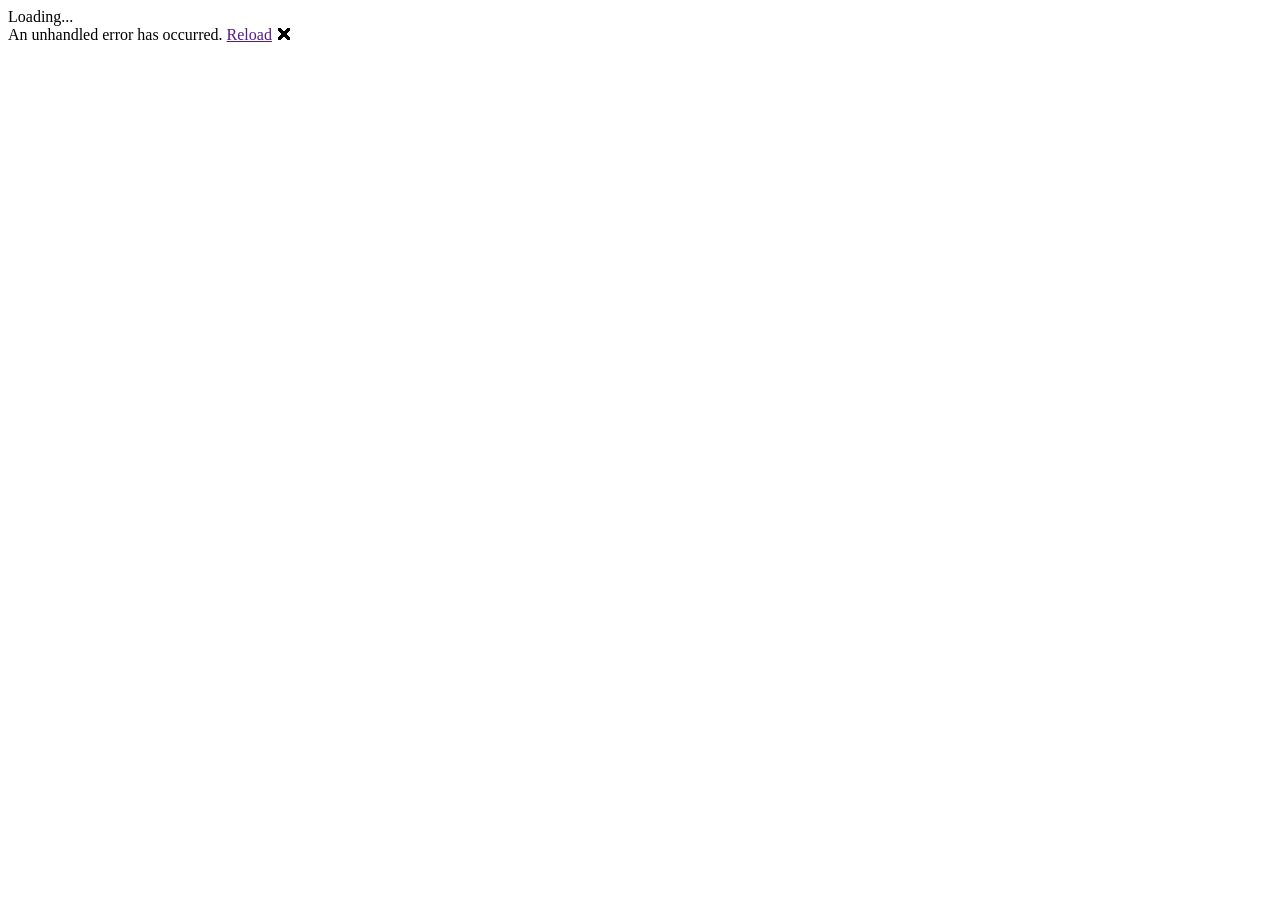
==== bin/Debug/net8.0-windows10.0.19041.0/win10-x64/AppX/wwwroot/index.html @ 4308418d "5 Features done" ====
<!DOCTYPE html>
<html lang="en">
<head>
    <meta charset="utf-8" />
    <meta name="viewport" content="width=device-width, initial-scale=1.0, maximum-scale=1.0, user-scalable=no, viewport-fit=cover" />
    <title>ExpenwiseTracker</title>
    <base href="/" />
    <link rel="stylesheet" href="css/bootstrap/bootstrap.min.css" />
    <link rel="stylesheet" href="css/app.css" />
    <link rel="stylesheet" href="ExpenwiseTracker.styles.css" />
    <link rel="icon" type="image/png" href="favicon.png" />
</head>

<body>

    <div class="status-bar-safe-area"></div>

    <div id="app">Loading...</div>

    <div id="blazor-error-ui">
        An unhandled error has occurred.
        <a href="" class="reload">Reload</a>
        <a class="dismiss">🗙</a>
    </div>

    <script src="_framework/blazor.webview.js" autostart="false"></script>

</body>

</html>
---- bin/Debug/net8.0-windows10.0.19041.0/win10-x64/AppX/wwwroot/css/app.css ----
﻿html, body {
    font-family: 'Helvetica Neue', Helvetica, Arial, sans-serif;
}

a, .btn-link {
    color: #006bb7;
}

.btn-primary {
    color: #fff;
    background-color: #1b6ec2;
    border-color: #1861ac;
}

.btn:focus, .btn:active:focus, .btn-link.nav-link:focus, .form-control:focus, .form-check-input:focus {
    box-shadow: 0 0 0 0.1rem white, 0 0 0 0.25rem #258cfb;
}

.content {
    padding-top: 1.1rem;
}

h1:focus {
    outline: none;
}

.valid.modified:not([type=checkbox]) {
    outline: 1px solid #26b050;
}

.invalid {
    outline: 1px solid #e50000;
}

.validation-message {
    color: #e50000;
}

#blazor-error-ui {
    background: lightyellow;
    bottom: 0;
    box-shadow: 0 -1px 2px rgba(0, 0, 0, 0.2);
    display: none;
    left: 0;
    padding: 0.6rem 1.25rem 0.7rem 1.25rem;
    position: fixed;
    width: 100%;
    z-index: 1000;
}

    #blazor-error-ui .dismiss {
        cursor: pointer;
        position: absolute;
        right: 0.75rem;
        top: 0.5rem;
    }

.blazor-error-boundary {
    background: url([data-uri]) no-repeat 1rem/1.8rem, #b32121;
    padding: 1rem 1rem 1rem 3.7rem;
    color: white;
}

    .blazor-error-boundary::after {
        content: "An error has occurred."
    }

.status-bar-safe-area {
    display: none;
}

@supports (-webkit-touch-callout: none) {
    .status-bar-safe-area {
        display: flex;
        position: sticky;
        top: 0;
        height: env(safe-area-inset-top);
        background-color: #f7f7f7;
        width: 100%;
        z-index: 1;
    }

    .flex-column, .navbar-brand {
        padding-left: env(safe-area-inset-left);
    }
}
---- bin/Debug/net8.0-windows10.0.19041.0/win10-x64/AppX/wwwroot/ExpenwiseTracker.styles.css ----
/* /Components/Layout/MainLayout.razor.rz.scp.css */
.page[b-y5kocglxly] {
    position: relative;
    display: flex;
    flex-direction: column;
}

main[b-y5kocglxly] {
    flex: 1;
}

.sidebar[b-y5kocglxly] {
    background-color: #4E55C2;
    box-shadow: 0 1rem 1.5rem rgba(0, 0, 0, 0.2);
}

.top-row[b-y5kocglxly] {
    background-color: #f7f7f7;
    border-bottom: 1px solid #d6d5d5;
    height: 3.5rem;
    display: flex;
    justify-content: space-between;
    align-items: center;
    box-shadow: 0 0.1rem 1rem rgba(0, 0, 0, 0.3);
}

    .top-row[b-y5kocglxly]  a, .top-row[b-y5kocglxly]  .btn-link {
        white-space: nowrap;
        text-decoration: none;
        color: #4E55C2;
        font-size: 24px;
    }

        .top-row[b-y5kocglxly]  a:hover, .top-row[b-y5kocglxly]  .btn-link:hover {
            cursor: pointer;
        }

        .top-row[b-y5kocglxly]  a:first-child {
            overflow: hidden;
            text-overflow: ellipsis;
        }

@media (max-width: 640.98px) {
    .top-row[b-y5kocglxly] {
        justify-content: space-between;
    }

        .top-row[b-y5kocglxly]  a, .top-row[b-y5kocglxly]  .btn-link {
            margin-left: 0;
        }
}

@media (min-width: 641px) {
    .page[b-y5kocglxly] {
        flex-direction: row;
    }

    .sidebar[b-y5kocglxly] {
        width: 320px;
        height: 100vh;
        position: sticky;
        top: 0;
    }

    .top-row[b-y5kocglxly] {
        position: sticky;
        top: 0;
        z-index: 1;
    }

        .top-row.auth[b-y5kocglxly]  a:first-child {
            flex: 1;
            text-align: right;
            width: 0;
        }

    .top-row[b-y5kocglxly], article[b-y5kocglxly] {
        padding-left: 1.3rem !important;
        padding-right: 1.3rem !important;
    }
}
/* /Components/Layout/NavMenu.razor.rz.scp.css */
.navbar-toggler[b-56xcxme6n4] {
    appearance: none;
    cursor: pointer;
    width: 3.5rem;
    height: 2.5rem;
    color: white;
    position: absolute;
    top: 0.5rem;
    right: 1rem;
    border: 1px solid rgba(255, 255, 255, 0.1);
    background: url("data:image/svg+xml,%3csvg xmlns='http://www.w3.org/2000/svg' viewBox='0 0 30 30'%3e%3cpath stroke='rgba%28255, 255, 255, 0.55%29' stroke-linecap='round' stroke-miterlimit='10' stroke-width='2' d='M4 7h22M4 15h22M4 23h22'/%3e%3c/svg%3e") no-repeat center/1.75rem rgba(255, 255, 255, 0.1);
}

    .navbar-toggler:checked[b-56xcxme6n4] {
        background-color: rgba(255, 255, 255, 0.5);
    }

.container-fluid[b-56xcxme6n4] {
    display: flex;
    gap: 5px;
    align-items: center;
    justify-items: center;
}

.logo-fluid[b-56xcxme6n4] {
    text-decoration: none;
}

.top-row[b-56xcxme6n4] {
    height: 3.5rem;
    background-color: rgba(0,0,0,0.4);
    box-shadow: 0 0.1rem 1rem rgba(0, 0, 0, 0.3);
}

.navbar-brand[b-56xcxme6n4] {
    font-size: 1.5rem;
    font-weight: bold;
}

.bi[b-56xcxme6n4] {
    display: inline-block;
    position: relative;
    width: 1.25rem;
    height: 1.25rem;
    margin-right: 0.75rem;
    vertical-align: middle; /* Fix alignment */
    background-size: contain; /* Ensures image fits the box */
    background-repeat: no-repeat; /* Prevent repeating */
}

.bi-wallet[b-56xcxme6n4] {
    background-image: url("data:image/svg+xml,%3Csvg xmlns='http://www.w3.org/2000/svg' width='30' height='30' fill='white' class='bi bi-wallet' viewBox='0 0 16 16'%3E%3Cpath fill-rule='evenodd' d='M0 3a2 2 0 0 1 2-2h13.5a.5.5 0 0 1 0 1H15v2a1 1 0 0 1 1 1v8.5a1.5 1.5 0 0 1-1.5 1.5h-12A2.5 2.5 0 0 1 0 12.5zm1 1.732V12.5A1.5 1.5 0 0 0 2.5 14h12a.5.5 0 0 0 .5-.5V5H2a2 2 0 0 1-1-.268M1 3a1 1 0 0 0 1 1h12V2H2a1 1 0 0 0-1 1'/%3E%3C/svg%3E");
}

.bi-kanban-fill[b-56xcxme6n4] {
    background-image: url("data:image/svg+xml,%3Csvg xmlns='http://www.w3.org/2000/svg' width='25' height='25' fill='white' class='bi bi-kanban-fill' viewBox='0 0 16 16'%3E%3Cpath fill-rule='evenodd' d='M2.5 0a2 2 0 0 0-2 2v12a2 2 0 0 0 2 2h11a2 2 0 0 0 2-2V2a2 2 0 0 0-2-2zm5 2h1a1 1 0 0 1 1 1v3a1 1 0 0 1-1 1h-1a1 1 0 0 1-1-1V3a1 1 0 0 1 1-1m-5 1a1 1 0 0 1 1-1h1a1 1 0 0 1 1 1v7a1 1 0 0 1-1 1h-1a1 1 0 0 1-1-1zm9-1h1a1 1 0 0 1 1 1v10a1 1 0 0 1-1 1h-1a1 1 0 0 1-1-1V3a1 1 0 0 1 1-1'/%3E%3C/svg%3E");
}

.bi-coin[b-56xcxme6n4] {
    background-image: url("data:image/svg+xml,%3Csvg xmlns='http://www.w3.org/2000/svg' width='25' height='25' fill='white' class='bi bi-coin' viewBox='0 0 16 16'%3E%3Cpath fill-rule='evenodd' d='M5.5 9.511c.076.954.83 1.697 2.182 1.785V12h.6v-.709c1.4-.098 2.218-.846 2.218-1.932 0-.987-.626-1.496-1.745-1.76l-.473-.112V5.57c.6.068.982.396 1.074.85h1.052c-.076-.919-.864-1.638-2.126-1.716V4h-.6v.719c-1.195.117-2.01.836-2.01 1.853 0 .9.606 1.472 1.613 1.707l.397.098v2.034c-.615-.093-1.022-.43-1.114-.9zm2.177-2.166c-.59-.137-.91-.416-.91-.836 0-.47.345-.822.915-.925v1.76h-.005zm.692 1.193c.717.166 1.048.435 1.048.91 0 .542-.412.914-1.135.982V8.518z M8 15A7 7 0 1 1 8 1a7 7 0 0 1 0 14m0 1A8 8 0 1 0 8 0a8 8 0 0 0 0 16 M8 13.5a5.5 5.5 0 1 1 0-11 5.5 5.5 0 0 1 0 11m0 .5A6 6 0 1 0 8 2a6 6 0 0 0 0 12'/%3E%3C/svg%3E");
}

.bi-cash-stack[b-56xcxme6n4] {
    background-image: url("data:image/svg+xml,%3Csvg xmlns='http://www.w3.org/2000/svg' width='25' height='25' fill='white' class='bi bi-cash-stack' viewBox='0 0 16 16'%3E%3Cpath fill-rule='evenodd' d='M0 5a1 1 0 0 1 1-1h14a1 1 0 0 1 1 1v8a1 1 0 0 1-1 1H1a1 1 0 0 1-1-1zm3 0a2 2 0 0 1-2 2v4a2 2 0 0 1 2 2h10a2 2 0 0 1 2-2V7a2 2 0 0 1-2-2z M1 3a1 1 0 0 1 1-1h12a1 1 0 0 1 1 1zm7 8a2 2 0 1 0 0-4 2 2 0 0 0 0 4'/%3E%3C/svg%3E");
}

.bi-credit-card-2-front-fill[b-56xcxme6n4] {
    background-image: url("data:image/svg+xml,%3Csvg xmlns='http://www.w3.org/2000/svg' width='25' height='25' fill='white' class='bi bi-credit-card-2-front-fill' viewBox='0 0 16 16'%3E%3Cpath fill-rule='evenodd' d='M0 4a2 2 0 0 1 2-2h12a2 2 0 0 1 2 2v8a2 2 0 0 1-2 2H2a2 2 0 0 1-2-2zm2.5 1a.5.5 0 0 0-.5.5v1a.5.5 0 0 0 .5.5h2a.5.5 0 0 0 .5-.5v-1a.5.5 0 0 0-.5-.5zm0 3a.5.5 0 0 0 0 1h5a.5.5 0 0 0 0-1zm0 2a.5.5 0 0 0 0 1h1a.5.5 0 0 0 0-1zm3 0a.5.5 0 0 0 0 1h1a.5.5 0 0 0 0-1zm3 0a.5.5 0 0 0 0 1h1a.5.5 0 0 0 0-1zm3 0a.5.5 0 0 0 0 1h1a.5.5 0 0 0 0-1z'/%3E%3C/svg%3E");
}



.nav-item[b-56xcxme6n4] {
    font-size: 1rem;
    padding-bottom: 0.5rem;
}

    .nav-item:first-of-type[b-56xcxme6n4] {
        padding-top: 1rem;
    }

    .nav-item:last-of-type[b-56xcxme6n4] {
        padding-bottom: 1rem;
    }

    .nav-item[b-56xcxme6n4]  a {
        color: #d7d7d7;
        border-radius: 4px;
        height: 3rem;
        display: flex;
        align-items: center;
        line-height: 3rem;
    }

        .nav-item[b-56xcxme6n4]  a.active {
            background-color: rgba(255,255,255,0.37);
            color: white;
        }

        .nav-item[b-56xcxme6n4]  a:hover {
            background-color: rgba(255,255,255,0.1);
            color: white;
        }

.nav-scrollable[b-56xcxme6n4] {
    display: none;
}

.navbar-toggler:checked ~ .nav-scrollable[b-56xcxme6n4] {
    display: block;
}

@media (min-width: 641px) {
    .navbar-toggler[b-56xcxme6n4] {
        display: none;
    }

    .nav-scrollable[b-56xcxme6n4] {
        /* Never collapse the sidebar for wide screens */
        display: block;
        /* Allow sidebar to scroll for tall menus */
        height: calc(100vh - 3.5rem);
        overflow-y: auto;
    }
}
/* /Components/Pages/AddTransaction.razor.rz.scp.css */

body[b-oniilsihrt] {
    padding: 20px;
}

.add-transactions-container[b-oniilsihrt] {
    max-width: 800px;
    margin: 40px auto;
}

.add-transactions-title[b-oniilsihrt] {
    color: #2c2e35;
    margin-bottom: 30px;
    font-size: 28px;
    font-weight: 700;
    text-align: center;
}

.add-transactions-form-card[b-oniilsihrt] {
    background: white;
    padding: 40px;
    border-radius: 16px;
    box-shadow: 0 2px 10px rgba(0, 0, 0, 0.05);
}

.add-transactions-form-row[b-oniilsihrt] {
    display: grid;
    grid-template-columns: 1fr 1fr;
    gap: 24px;
    margin-bottom: 24px;
}

.add-transactions-form-group[b-oniilsihrt] {
    margin-bottom: 24px;
}

label[b-oniilsihrt] {
    display: block;
    margin-bottom: 8px;
    color: #333;
    font-weight: 500;
}

input[b-oniilsihrt], select[b-oniilsihrt], textarea[b-oniilsihrt] {
    width: 100%;
    padding: 12px;
    border: 1px solid #ddd;
    border-radius: 8px;
    font-size: 16px;
    color: #333;
}

select[b-oniilsihrt] {
    appearance: none;
    background-image: url("data:image/svg+xml;charset=UTF-8,%3csvg xmlns='http://www.w3.org/2000/svg' viewBox='0 0 24 24' fill='none' stroke='currentColor' stroke-width='2' stroke-linecap='round' stroke-linejoin='round'%3e%3cpolyline points='6 9 12 15 18 9'%3e%3c/polyline%3e%3c/svg%3e");
    background-repeat: no-repeat;
    background-position: right 12px center;
    background-size: 16px;
}

textarea[b-oniilsihrt] {
    min-height: 120px;
    resize: vertical;
}

button[b-oniilsihrt] {
    width: 100%;
    padding: 16px;
    background-color: #5755d9;
    color: white;
    border: none;
    border-radius: 8px;
    font-size: 16px;
    font-weight: 600;
    cursor: pointer;
    transition: background-color 0.2s;
}

    button:hover[b-oniilsihrt] {
        background-color: #4644c8;
    }

@media (max-width: 768px) {
    .add-transactions-form-row[b-oniilsihrt] {
        grid-template-columns: 1fr;
    }

    .add-transactions-form-card[b-oniilsihrt] {
        padding: 24px;
    }
}
/* /Components/Pages/Dashboard.razor.rz.scp.css */

.dashboard[b-wbmb3dhwr8] {
    display: flex;
    flex-direction: column;
    gap: 1.5rem;
    max-width: 1200px;
    margin: 0 auto;
}

.card[b-wbmb3dhwr8] {
    background-color: white;
    border-radius: 0.5rem;
    box-shadow: 0 2px 4px rgba(0, 0, 0, 0.1);
    padding: 1.5rem;
}

.balance[b-wbmb3dhwr8] {
    display: flex;
    flex-direction: row;
    justify-content: space-between;
}

.balance-title[b-wbmb3dhwr8] {
    display: flex;
    align-items: center;
    gap: 0.5rem;
    font-size: 1.25rem;
    font-weight: 600;
}

.balance-amount[b-wbmb3dhwr8] {
    font-size: 1.5rem;
    font-weight: 700;
}

.metrics[b-wbmb3dhwr8] {
    display: grid;
    grid-template-columns: repeat(auto-fit, minmax(200px, 1fr));
    gap: 1rem;
}

.metric[b-wbmb3dhwr8] {
    display: flex;
    flex-direction: column;
    gap: 0.5rem;
}

.metric-header[b-wbmb3dhwr8] {
    display: flex;
    justify-content: space-between;
    align-items: center;
}

.metric-title[b-wbmb3dhwr8] {
    font-size: 1rem;
    font-weight: 500;
}

.metric-icon[b-wbmb3dhwr8] {
    width: 1rem;
    height: 1rem;
}

.metric-amount[b-wbmb3dhwr8] {
    font-size: 1.25rem;
    font-weight: 700;
}

.inflow[b-wbmb3dhwr8] {
    color: #22c55e;
}

.outflow[b-wbmb3dhwr8] {
    color: #ef4444;
}

.debt[b-wbmb3dhwr8] {
    color: #eab308;
}

.graph[b-wbmb3dhwr8] {
    padding: 1.5rem;
}

.graph-title[b-wbmb3dhwr8] {
    font-size: 1.25rem;
    font-weight: 600;
    margin-bottom: 1rem;
}

.chart[b-wbmb3dhwr8] {
    height: 300px;
    display: flex;
    align-items: flex-end;
    gap: 2rem;
    padding-top: 2rem;
}

.bar-group[b-wbmb3dhwr8] {
    display: flex;
    gap: 0.5rem;
    flex-grow: 1;
}

.bar[b-wbmb3dhwr8] {
    flex-grow: 1;
    background-color: #fb923c;
    transition: height 0.3s ease;
}

    .bar.outflow[b-wbmb3dhwr8] {
        background-color: #fdba74;
    }

    .bar.debt[b-wbmb3dhwr8] {
        background-color: #fed7aa;
    }

.x-axis[b-wbmb3dhwr8] {
    display: flex;
    justify-content: space-around;
    margin-top: 0.5rem;
}

.y-axis[b-wbmb3dhwr8] {
    display: flex;
    flex-direction: column;
    justify-content: space-between;
    padding-right: 0.5rem;
    text-align: right;
}

.legend[b-wbmb3dhwr8] {
    display: flex;
    justify-content: flex-end;
    gap: 1rem;
    margin-top: 1rem;
}

.legend-item[b-wbmb3dhwr8] {
    display: flex;
    align-items: center;
    gap: 0.25rem;
}

.legend-color[b-wbmb3dhwr8] {
    width: 1rem;
    height: 1rem;
    border-radius: 0.25rem;
}
/* /Components/Pages/Login.razor.rz.scp.css */
body[b-00srd1ojka] {
}
*[b-00srd1ojka] {
    margin: 0;
    padding: 0;
    box-sizing: border-box;
    font-family: -apple-system, BlinkMacSystemFont, 'Segoe UI', Roboto, Oxygen, Ubuntu, Cantarell, sans-serif;
}

body[b-00srd1ojka], html[b-00srd1ojka] {
    height: 100%;
    width: 100%;
    overflow: hidden;
}

.background[b-00srd1ojka] {
    position: fixed;
    top: 0;
    left: 0;
    width: 100%;
    height: 100%;
    background-image: url('https://source.unsplash.com/random/1920x1080/?money,currency');
    background-size: cover;
    background-position: center;
    filter: blur(8px);
    transform: scale(1.1);
}

.container[b-00srd1ojka] {
    position: relative;
    width: 100%;
    height: 100%;
    display: flex;
    justify-content: center;
    align-items: center;
    background-color: rgba(0, 0, 0, 0.5);
}

.login-card[b-00srd1ojka] {
    background: white;
    padding: 2rem;
    border-radius: 1rem;
    width: 100%;
    max-width: 400px;
    box-shadow: 0 4px 6px rgba(0, 0, 0, 0.1), 0 1px 3px rgba(0, 0, 0, 0.08);
}

.login-title[b-00srd1ojka] {
    font-size: 1.75rem;
    font-weight: 600;
    color: #1a1a1a;
    text-align: center;
    margin-bottom: 2rem;
}

.form-group[b-00srd1ojka] {
    margin-bottom: 1.5rem;
}

label[b-00srd1ojka] {
    display: block;
    margin-bottom: 0.5rem;
    color: #374151;
    font-size: 0.875rem;
}

input[b-00srd1ojka],
select[b-00srd1ojka] {
    width: 100%;
    padding: 0.75rem;
    border: 1px solid #D1D5DB;
    border-radius: 0.375rem;
    font-size: 1rem;
    color: #1a1a1a;
    background-color: white;
    transition: border-color 0.15s ease-in-out, box-shadow 0.15s ease-in-out;
}

    input:focus[b-00srd1ojka],
    select:focus[b-00srd1ojka] {
        outline: none;
        border-color: #6366F1;
        box-shadow: 0 0 0 3px rgba(99, 102, 241, 0.1);
    }

select[b-00srd1ojka] {
    appearance: none;
    background-image: url("data:image/svg+xml,%3csvg xmlns='http://www.w3.org/2000/svg' fill='none' viewBox='0 0 20 20'%3e%3cpath stroke='%236B7280' stroke-linecap='round' stroke-linejoin='round' stroke-width='1.5' d='M6 8l4 4 4-4'/%3e%3c/svg%3e");
    background-position: right 0.5rem center;
    background-repeat: no-repeat;
    background-size: 1.5em 1.5em;
    padding-right: 2.5rem;
}

button[b-00srd1ojka] {
    width: 100%;
    padding: 0.75rem;
    background-color: #4F46E5;
    color: white;
    border: none;
    border-radius: 0.375rem;
    font-size: 1rem;
    font-weight: 500;
    cursor: pointer;
    transition: background-color 0.15s ease-in-out;
}

    button:hover[b-00srd1ojka] {
        background-color: #4338CA;
    }

    button:focus[b-00srd1ojka] {
        outline: none;
        box-shadow: 0 0 0 3px rgba(99, 102, 241, 0.5);
    }

@media (max-width: 640px) {
    .login-card[b-00srd1ojka] {
        padding: 1.5rem;
        margin: 1rem;
    }

    .login-title[b-00srd1ojka] {
        font-size: 1.5rem;
    }
}
/* /Components/Pages/OverallDebts.razor.rz.scp.css */

.debt-container[b-7f1u4othbu] {
    padding: 1rem;
}

.debt-header[b-7f1u4othbu] {
    color: #2c2e35;
    margin-bottom: 30px;
    font-size: 28px;
    font-weight: 700;
    margin-bottom: 1.5rem;
}

.filters[b-7f1u4othbu] {
    display: flex;
    gap: 1rem;
    margin-bottom: 2rem;
}

    .filters input[b-7f1u4othbu],
    .filters select[b-7f1u4othbu] {
        padding: 0.5rem;
        border: 1px solid #ddd;
        border-radius: 4px;
        font-size: 0.9rem;
    }

.search-input[b-7f1u4othbu] {
    width: 250px;
}

.debt-table[b-7f1u4othbu] {
    background: white;
    border-radius: 12px;
    box-shadow: 0 2px 8px rgba(0, 0, 0, 0.1);
    width: 100%;
    border-collapse: collapse;
    overflow: hidden;
}

    .debt-table th[b-7f1u4othbu] {
        text-align: left;
        padding: 1rem;
        background-color: #f9f9f9;
        border-bottom: 1px solid #eee;
        color: #666;
        font-weight: 500;
    }

    .debt-table td[b-7f1u4othbu] {
        padding: 1rem;
        border-bottom: 1px solid #eee;
    }

.amount[b-7f1u4othbu] {
    font-family: monospace;
    font-size: 1rem;
}

.tag[b-7f1u4othbu] {
    background-color: #f8f9fa;
    padding: 0.25rem 0.75rem;
    border-radius: 1rem;
    font-size: 0.85rem;
    color: #495057;
    display: inline-block;
}

.clear-debt-btn[b-7f1u4othbu] {
    background-color: #D4AF37;
    color: white;
    border: none;
    padding: 0.5rem 1rem;
    border-radius: 1rem;
    cursor: pointer;
    font-size: 0.85rem;
    transition: background-color 0.2s;
}

    .clear-debt-btn:hover[b-7f1u4othbu] {
        background-color: #C4A137;
    }

.status-cleared[b-7f1u4othbu] {
    background-color: #f8f9fa;
    color: #495057;
    border: none;
    padding: 0.5rem 1rem;
    border-radius: 1rem;
    font-size: 0.85rem;
}


.transaction-type[b-7f1u4othbu] {
    padding: 0.25rem 0.75rem;
    border-radius: 1rem;
    font-size: 0.85rem;
    font-weight: 500;
    display: inline-block;
}


.type-debt[b-7f1u4othbu] {
    background-color: #fff3cd;
    color: #856404;
}
/* /Components/Pages/TransactionsPage.razor.rz.scp.css */
body[b-wlao8lxpbt] {
}
.transactions-container[b-wlao8lxpbt] {
    padding: 1rem;
    overflow-y: auto;
}

.transactions-header[b-wlao8lxpbt] {
    color: #2c2e35;
    margin-bottom: 1.5rem;
    font-size: 28px;
    font-weight: 700;
}

.filters[b-wlao8lxpbt] {
    display: flex;
    gap: 1rem;
    margin-bottom: 2rem;
}

    .filters input[b-wlao8lxpbt],
    .filters select[b-wlao8lxpbt] {
        padding: 0.5rem;
        border: 1px solid #ddd;
        border-radius: 4px;
        font-size: 0.9rem;
    }

.search-input[b-wlao8lxpbt] {
    width: 250px;
}

.transactions-table[b-wlao8lxpbt] {
    background: white;
    border-radius: 12px;
    box-shadow: 0 2px 8px rgba(0, 0, 0, 0.1);
    width: 100%;
    border-collapse: collapse;
    overflow: hidden;
}

    .transactions-table th[b-wlao8lxpbt] {
        text-align: left;
        padding: 1rem;
        background-color: #f9f9f9;
        border-bottom: 1px solid #eee;
        color: #666;
        font-weight: 500;
    }

    .transactions-table td[b-wlao8lxpbt] {
        padding: 1rem;
        border-bottom: 1px solid #eee;
    }

.transaction-type[b-wlao8lxpbt] {
    padding: 0.25rem 0.75rem;
    border-radius: 1rem;
    font-size: 0.85rem;
    font-weight: 500;
    display: inline-block;
}

.type-inflow[b-wlao8lxpbt] {
    background-color: #e6f4ea;
    color: #1e7e34;
}

.type-outflow[b-wlao8lxpbt] {
    background-color: #ffebee;
    color: #d32f2f;
}

.type-debt[b-wlao8lxpbt] {
    background-color: #fff3cd;
    color: #856404;
}

.tag[b-wlao8lxpbt] {
    background-color: #f8f9fa;
    padding: 0.25rem 0.75rem;
    border-radius: 1rem;
    font-size: 0.85rem;
    color: #495057;
    display: inline-block;
}

.amount[b-wlao8lxpbt] {
    font-family: monospace;
    font-size: 1rem;
}

button[b-wlao8lxpbt],
.search-input[b-wlao8lxpbt],
.filter-select[b-wlao8lxpbt],
.filter-date[b-wlao8lxpbt] {
    margin-right: 10px;
}
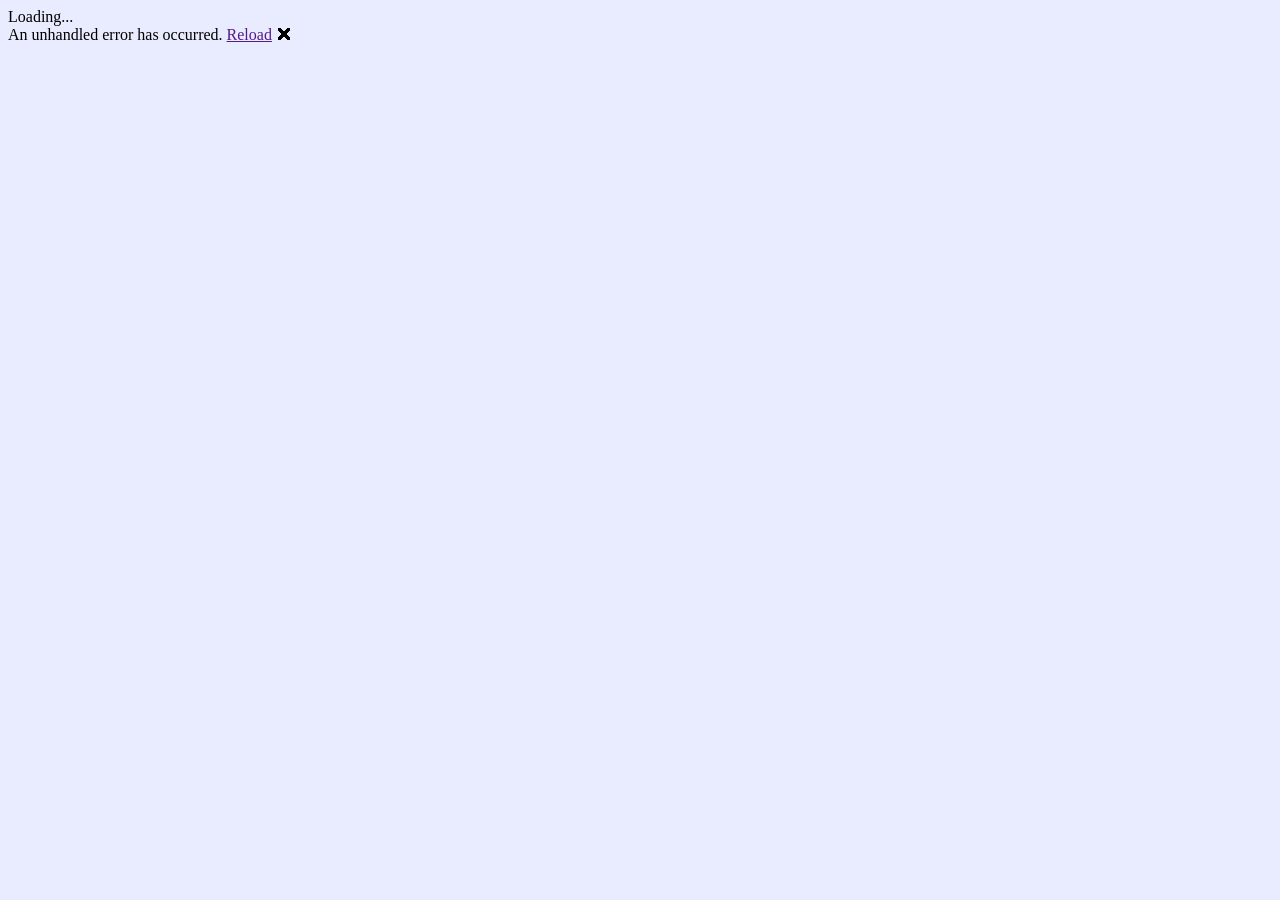
==== commit d1d97fef: "Completed with Organized well Structured Code and Files Format" ====
--- a/bin/Debug/net8.0-windows10.0.19041.0/win10-x64/AppX/wwwroot/index.html
+++ b/bin/Debug/net8.0-windows10.0.19041.0/win10-x64/AppX/wwwroot/index.html
@@ -1,5 +1,6 @@
 <!DOCTYPE html>
 <html lang="en">
+
 <head>
     <meta charset="utf-8" />
     <meta name="viewport" content="width=device-width, initial-scale=1.0, maximum-scale=1.0, user-scalable=no, viewport-fit=cover" />
@@ -9,10 +10,25 @@
     <link rel="stylesheet" href="css/app.css" />
     <link rel="stylesheet" href="ExpenwiseTracker.styles.css" />
     <link rel="icon" type="image/png" href="favicon.png" />
+    <link href="https://fonts.googleapis.com/css?family=Roboto:300,400,500,700&display=swap" rel="stylesheet" />
+    <link href="_content/MudBlazor/MudBlazor.min.css" rel="stylesheet" />
 </head>
 
-<body>
+<script>
+    function downloadFile(filename, content) {
+        const blob = new Blob([content], { type: "text/csv;charset=utf-8;" });
+        const link = document.createElement("a");
+        const url = URL.createObjectURL(blob);
+        link.setAttribute("href", url);
+        link.setAttribute("download", filename);
+        link.style.visibility = "hidden";
+        document.body.appendChild(link);
+        link.click();
+        document.body.removeChild(link);
+    }
+</script>
 
+<body style="background-color: #E9ECFE;">
     <div class="status-bar-safe-area"></div>
 
     <div id="app">Loading...</div>
@@ -24,7 +40,7 @@
     </div>
 
     <script src="_framework/blazor.webview.js" autostart="false"></script>
-
+    <script src="_content/MudBlazor/MudBlazor.min.js"></script>
 </body>
 
-</html>+</html>
--- a/bin/Debug/net8.0-windows10.0.19041.0/win10-x64/AppX/wwwroot/ExpenwiseTracker.styles.css
+++ b/bin/Debug/net8.0-windows10.0.19041.0/win10-x64/AppX/wwwroot/ExpenwiseTracker.styles.css
@@ -50,7 +50,7 @@
         }
 }
 
-@media (min-width: 641px) {
+@media (min-width: 1024px) {
     .page[b-y5kocglxly] {
         flex-direction: row;
     }
@@ -75,7 +75,7 @@
         }
 
     .top-row[b-y5kocglxly], article[b-y5kocglxly] {
-        padding-left: 1.3rem !important;
+        padding-left: 1rem !important;
         padding-right: 1.3rem !important;
     }
 }
@@ -125,9 +125,9 @@
     width: 1.25rem;
     height: 1.25rem;
     margin-right: 0.75rem;
-    vertical-align: middle; /* Fix alignment */
-    background-size: contain; /* Ensures image fits the box */
-    background-repeat: no-repeat; /* Prevent repeating */
+    vertical-align: middle; 
+    background-size: contain; 
+    background-repeat: no-repeat;
 }
 
 .bi-wallet[b-56xcxme6n4] {
@@ -149,6 +149,15 @@
 .bi-credit-card-2-front-fill[b-56xcxme6n4] {
     background-image: url("data:image/svg+xml,%3Csvg xmlns='http://www.w3.org/2000/svg' width='25' height='25' fill='white' class='bi bi-credit-card-2-front-fill' viewBox='0 0 16 16'%3E%3Cpath fill-rule='evenodd' d='M0 4a2 2 0 0 1 2-2h12a2 2 0 0 1 2 2v8a2 2 0 0 1-2 2H2a2 2 0 0 1-2-2zm2.5 1a.5.5 0 0 0-.5.5v1a.5.5 0 0 0 .5.5h2a.5.5 0 0 0 .5-.5v-1a.5.5 0 0 0-.5-.5zm0 3a.5.5 0 0 0 0 1h5a.5.5 0 0 0 0-1zm0 2a.5.5 0 0 0 0 1h1a.5.5 0 0 0 0-1zm3 0a.5.5 0 0 0 0 1h1a.5.5 0 0 0 0-1zm3 0a.5.5 0 0 0 0 1h1a.5.5 0 0 0 0-1zm3 0a.5.5 0 0 0 0 1h1a.5.5 0 0 0 0-1z'/%3E%3C/svg%3E");
 }
+
+.bi.bi-box-arrow-in-left[b-56xcxme6n4] {
+    background-image: url("data:image/svg+xml,%3Csvg xmlns='http://www.w3.org/2000/svg' width='16' height='16' fill='white' class='bi bi-box-arrow-in-left' viewBox='0 0 16 16'%3E%3Cpath fill-rule='evenodd' d='M10 3.5a.5.5 0 0 0-.5-.5h-8a.5.5 0 0 0-.5.5v9a.5.5 0 0 0 .5.5h8a.5.5 0 0 0 .5-.5v-2a.5.5 0 0 1 1 0v2A1.5 1.5 0 0 1 9.5 14h-8A1.5 1.5 0 0 1 0 12.5v-9A1.5 1.5 0 0 1 1.5 2h8A1.5 1.5 0 0 1 11 3.5v2a.5.5 0 0 1-1 0z'%3E%3C/path%3E%3Cpath fill-rule='evenodd' d='M4.146 8.354a.5.5 0 0 1 0-.708l3-3a.5.5 0 1 1 .708.708L5.707 7.5H14.5a.5.5 0 0 1 0 1H5.707l2.147 2.146a.5.5 0 0 1-.708.708z'%3E%3C/path%3E%3C/svg%3E");
+}
+
+.bi.bi-box-arrow-in-right[b-56xcxme6n4] {
+    background-image: url("data:image/svg+xml,%3Csvg xmlns='http://www.w3.org/2000/svg' width='16' height='16' fill='white' class='bi bi-box-arrow-in-right' viewBox='0 0 16 16'%3E%3Cpath fill-rule='evenodd' d='M6 3.5a.5.5 0 0 1 .5-.5h8a.5.5 0 0 1 .5.5v9a.5.5 0 0 1-.5.5h-8a.5.5 0 0 1-.5-.5v-2a.5.5 0 0 0-1 0v2A1.5 1.5 0 0 0 6.5 14h8a1.5 1.5 0 0 0 1.5-1.5v-9A1.5 1.5 0 0 0 14.5 2h-8A1.5 1.5 0 0 0 5 3.5v2a.5.5 0 0 0 1 0z'%3E%3C/path%3E%3Cpath fill-rule='evenodd' d='M11.854 8.354a.5.5 0 0 0 0-.708l-3-3a.5.5 0 1 0-.708.708L10.293 7.5H1.5a.5.5 0 0 0 0 1h8.793l-2.147 2.146a.5.5 0 0 0 .708.708z'%3E%3C/path%3E%3C/svg%3E");
+}
+
 
 
 
@@ -192,15 +201,13 @@
     display: block;
 }
 
-@media (min-width: 641px) {
+@media (min-width: 1024px) {
     .navbar-toggler[b-56xcxme6n4] {
         display: none;
     }
 
     .nav-scrollable[b-56xcxme6n4] {
-        /* Never collapse the sidebar for wide screens */
         display: block;
-        /* Allow sidebar to scroll for tall menus */
         height: calc(100vh - 3.5rem);
         overflow-y: auto;
     }
@@ -235,11 +242,12 @@
     display: grid;
     grid-template-columns: 1fr 1fr;
     gap: 24px;
-    margin-bottom: 24px;
+    margin-bottom: 16px;
 }
 
 .add-transactions-form-group[b-oniilsihrt] {
-    margin-bottom: 24px;
+    margin-bottom: 16px;
+    width: 100%; /* Ensure it takes up the full container width */
 }
 
 label[b-oniilsihrt] {
@@ -250,7 +258,7 @@
 }
 
 input[b-oniilsihrt], select[b-oniilsihrt], textarea[b-oniilsihrt] {
-    width: 100%;
+    width: 100%; /* Make sure inputs and select are full width */
     padding: 12px;
     border: 1px solid #ddd;
     border-radius: 8px;
@@ -264,12 +272,45 @@
     background-repeat: no-repeat;
     background-position: right 12px center;
     background-size: 16px;
-}
-
-textarea[b-oniilsihrt] {
-    min-height: 120px;
-    resize: vertical;
-}
+    padding-right: 36px; /* Space for the dropdown icon */
+}
+
+.add-transactions-form-group select[b-oniilsihrt] {
+    background-color: #f9f9f9;
+    border-color: #ccc;
+    transition: border-color 0.3s;
+}
+
+    .add-transactions-form-group select:focus[b-oniilsihrt] {
+        border-color: #5755d9;
+        outline: none;
+    }
+
+.add-transactions-form-group input[b-oniilsihrt], .add-transactions-form-group textarea[b-oniilsihrt] {
+    background-color: #f9f9f9;
+}
+
+    .add-transactions-form-group input:focus[b-oniilsihrt], .add-transactions-form-group textarea:focus[b-oniilsihrt] {
+        border-color: #5755d9;
+        outline: none;
+    }
+
+/* Styling the 'Other' custom tag input */
+input#customTag[b-oniilsihrt] {
+    margin-top: 8px;
+    background-color: #f3f3f3;
+    border: 1px solid #ddd;
+    padding: 12px;
+    border-radius: 8px;
+    font-size: 16px;
+    color: #333;
+    width: 100%;
+}
+
+    input#customTag:focus[b-oniilsihrt] {
+        border-color: #5755d9;
+        outline: none;
+    }
 
 button[b-oniilsihrt] {
     width: 100%;
@@ -298,6 +339,11 @@
     }
 }
 /* /Components/Pages/Dashboard.razor.rz.scp.css */
+html[b-wbmb3dhwr8], body[b-wbmb3dhwr8] {
+    height: 100%;
+    margin: 0;
+    overflow-y: auto;
+}
 
 .dashboard[b-wbmb3dhwr8] {
     display: flex;
@@ -305,6 +351,38 @@
     gap: 1.5rem;
     max-width: 1200px;
     margin: 0 auto;
+    overflow-y: auto;
+}
+
+.mudblazor-components[b-wbmb3dhwr8] {
+    padding: 1.5rem;
+    background-color: white;
+    border-radius: 0.5rem;
+    box-shadow: 0 2px 4px rgba(0, 0, 0, 0.1);
+    display: grid;
+    grid-template-columns: 1fr 1fr;
+    gap: 1rem;
+    height: 100%;
+}
+
+.piechart[b-wbmb3dhwr8], .bargraph[b-wbmb3dhwr8] {
+    height: 100%;
+    overflow: hidden; 
+}
+
+.current-balance-board[b-wbmb3dhwr8] {
+    background-color: white;
+    border-radius: 0.5rem;
+    box-shadow: 0 2px 4px rgba(0, 0, 0, 0.1);
+    padding: 1.5rem;
+    display:flex;
+    justify-content:space-between;
+}
+
+.current-balance[b-wbmb3dhwr8]{
+    display:flex;
+    gap:10px;
+    font-size:20px;
 }
 
 .card[b-wbmb3dhwr8] {
@@ -408,13 +486,13 @@
     transition: height 0.3s ease;
 }
 
-    .bar.outflow[b-wbmb3dhwr8] {
-        background-color: #fdba74;
-    }
-
-    .bar.debt[b-wbmb3dhwr8] {
-        background-color: #fed7aa;
-    }
+.bar.outflow[b-wbmb3dhwr8] {
+    background-color: #fdba74;
+}
+
+.bar.debt[b-wbmb3dhwr8] {
+    background-color: #fed7aa;
+}
 
 .x-axis[b-wbmb3dhwr8] {
     display: flex;
@@ -448,137 +526,319 @@
     height: 1rem;
     border-radius: 0.25rem;
 }
+
+.balance-card[b-wbmb3dhwr8] {
+    background: white;
+    padding: 20px;
+    border-radius: 15px;
+    box-shadow: 0 2px 10px rgba(0,0,0,0.05);
+    margin-bottom: 20px;
+    display: flex;
+    justify-content: space-between;
+    align-items: center;
+}
+
+.balance-title[b-wbmb3dhwr8] {
+    display: flex;
+    align-items: center;
+    gap: 10px;
+    color: #333;
+}
+
+.balance-amount[b-wbmb3dhwr8] {
+    font-size: 24px;
+    font-weight: bold;
+}
+
+.metrics-grid[b-wbmb3dhwr8] {
+    display: grid;
+    grid-template-columns: repeat(4, 1fr);
+    gap: 15px;
+    margin-bottom: 20px;
+}
+
+.metric-card[b-wbmb3dhwr8] {
+    background: white;
+    padding: 15px;
+    border-radius: 15px;
+    box-shadow: 0 2px 10px rgba(0,0,0,0.05);
+}
+
+.metric-title[b-wbmb3dhwr8] {
+    font-size: 14px;
+    color: #666;
+    margin-bottom: 10px;
+}
+
+.metric-amount[b-wbmb3dhwr8] {
+    font-size: 20px;
+    font-weight: bold;
+}
+
+.amount-green[b-wbmb3dhwr8] {
+    color: #2e7d32;
+}
+
+.amount-red[b-wbmb3dhwr8] {
+    color: #d32f2f;
+}
+
+.amount-yellow[b-wbmb3dhwr8] {
+    color: #f9a825;
+}
+
+.dashboard-content[b-wbmb3dhwr8] {
+    display: flex;
+    gap: 20px;
+    overflow-y: auto;
+}
+
+.statistics-column[b-wbmb3dhwr8] {
+    display: flex;
+    flex-direction: column;
+    gap: 20px;
+    width:30%;
+}
+
+.stat-card[b-wbmb3dhwr8] {
+    background: white;
+    padding: 20px;
+    border-radius: 15px;
+    box-shadow: 0 2px 10px rgba(0,0,0,0.05);
+}
+
+.stat-title[b-wbmb3dhwr8] {
+    font-size: 16px;
+    font-weight: 600;
+    margin-bottom: 15px;
+    color: #333;
+}
+
+.stat-row[b-wbmb3dhwr8] {
+    display: flex;
+    justify-content: space-between;
+    margin-bottom: 10px;
+    color: #666;
+    font-weight:500;
+}
+
+.transactions-card[b-wbmb3dhwr8] {
+    background: white;
+    padding: 20px 20px 0px 20px;
+    border-radius: 15px;
+    box-shadow: 0 2px 10px rgba(0,0,0,0.05);
+    width:100%;
+}
+
+.transaction-item[b-wbmb3dhwr8] {
+    background: #f8f9fe;
+    padding: 21px;
+    border-radius: 10px;
+    margin-bottom: 10px;
+    display: grid;
+    grid-template-columns: auto 1fr auto auto;
+    align-items: center;
+    gap: 15px;
+}
+
+.tag[b-wbmb3dhwr8] {
+    background: #9e9e9e;
+    color: white;
+    padding: 4px 12px;
+    border-radius: 15px;
+    font-size: 12px;
+}
+
+.tag.finance[b-wbmb3dhwr8] {
+    background: #757575;
+}
+
+.tag.party[b-wbmb3dhwr8] {
+    background: #9e9e9e;
+}
+
+.tag.salary[b-wbmb3dhwr8] {
+    background: #bdbdbd;
+}
+
+.tag.emi[b-wbmb3dhwr8] {
+    background: #757575;
+}
+
+/* Responsive Styles */
+@media (max-width: 1200px) {
+    .dashboard-content[b-wbmb3dhwr8] {
+        display:flex;
+        flex-direction:column;
+        height:100%;
+    }
+
+    .statistics-column[b-wbmb3dhwr8]{
+        width:100%;
+    }
+
+    .transactions-card[b-wbmb3dhwr8]{
+        width:100%
+    }
+
+    .mudblazor-components[b-wbmb3dhwr8] {
+        grid-template-columns: 1fr;
+        gap:50px;
+    }
+}
+
+@media (max-width: 768px) {
+    .dashboard[b-wbmb3dhwr8] {
+        gap: 1rem;
+        padding: 1rem;
+    }
+
+    .current-balance-board[b-wbmb3dhwr8] {
+        flex-direction: column;
+    }
+
+    .balance[b-wbmb3dhwr8] {
+        flex-direction: column;
+        gap: 0.5rem;
+    }
+
+    .metrics-grid[b-wbmb3dhwr8] {
+        grid-template-columns: 1fr;
+    }
+
+    .chart[b-wbmb3dhwr8] {
+        height: 200px;
+    }
+
+    .balance-card[b-wbmb3dhwr8], .metric-card[b-wbmb3dhwr8], .stat-card[b-wbmb3dhwr8], .transactions-card[b-wbmb3dhwr8] {
+        padding: 15px;
+    }
+}
+
+@media (max-width: 480px) {
+    .balance-amount[b-wbmb3dhwr8] {
+        font-size: 18px;
+    }
+
+    .metric-amount[b-wbmb3dhwr8] {
+        font-size: 1rem;
+    }
+
+    .legend[b-wbmb3dhwr8] {
+        flex-direction: column;
+    }
+
+    .transactions-card[b-wbmb3dhwr8] {
+        padding: 15px;
+    }
+}
 /* /Components/Pages/Login.razor.rz.scp.css */
+/* Global styles */
 body[b-00srd1ojka] {
-}
-*[b-00srd1ojka] {
+    font-family: 'Arial', sans-serif;
     margin: 0;
     padding: 0;
-    box-sizing: border-box;
-    font-family: -apple-system, BlinkMacSystemFont, 'Segoe UI', Roboto, Oxygen, Ubuntu, Cantarell, sans-serif;
-}
-
-body[b-00srd1ojka], html[b-00srd1ojka] {
-    height: 100%;
-    width: 100%;
-    overflow: hidden;
-}
-
-.background[b-00srd1ojka] {
-    position: fixed;
-    top: 0;
-    left: 0;
-    width: 100%;
-    height: 100%;
-    background-image: url('https://source.unsplash.com/random/1920x1080/?money,currency');
-    background-size: cover;
-    background-position: center;
-    filter: blur(8px);
-    transform: scale(1.1);
-}
-
-.container[b-00srd1ojka] {
-    position: relative;
-    width: 100%;
-    height: 100%;
     display: flex;
     justify-content: center;
     align-items: center;
-    background-color: rgba(0, 0, 0, 0.5);
-}
-
-.login-card[b-00srd1ojka] {
-    background: white;
-    padding: 2rem;
-    border-radius: 1rem;
+    min-height: 100vh;
+    background: #f2f2f2;
+    color: #333;
+}
+
+.login-page[b-00srd1ojka] {
+    background: #fff;
+    padding: 30px 40px;
+    border-radius: 8px;
+    box-shadow: 0 4px 10px rgba(0, 0, 0, 0.2);
     width: 100%;
-    max-width: 400px;
-    box-shadow: 0 4px 6px rgba(0, 0, 0, 0.1), 0 1px 3px rgba(0, 0, 0, 0.08);
-}
-
-.login-title[b-00srd1ojka] {
-    font-size: 1.75rem;
+    max-width: 400px; 
+    box-sizing: border-box;
+    margin:auto;
+    margin-top:150px;
+}
+
+h3[b-00srd1ojka] {
+    font-size: 24px;
     font-weight: 600;
-    color: #1a1a1a;
+    color: #4E55C2;
+    margin-bottom: 20px;
     text-align: center;
-    margin-bottom: 2rem;
-}
-
+}
+
+/* Form fields */
 .form-group[b-00srd1ojka] {
-    margin-bottom: 1.5rem;
+    margin-bottom: 20px;
 }
 
 label[b-00srd1ojka] {
+    font-size: 14px;
+    font-weight: 600;
+    color: #666;
     display: block;
-    margin-bottom: 0.5rem;
-    color: #374151;
-    font-size: 0.875rem;
-}
-
-input[b-00srd1ojka],
-select[b-00srd1ojka] {
+    margin-bottom: 8px;
+}
+
+.input-group[b-00srd1ojka] {
+    display: flex;
+    flex-direction: column;
+}
+
+input[type="text"][b-00srd1ojka], input[type="password"][b-00srd1ojka], select[b-00srd1ojka] {
     width: 100%;
-    padding: 0.75rem;
-    border: 1px solid #D1D5DB;
-    border-radius: 0.375rem;
-    font-size: 1rem;
-    color: #1a1a1a;
-    background-color: white;
-    transition: border-color 0.15s ease-in-out, box-shadow 0.15s ease-in-out;
-}
-
-    input:focus[b-00srd1ojka],
-    select:focus[b-00srd1ojka] {
-        outline: none;
-        border-color: #6366F1;
-        box-shadow: 0 0 0 3px rgba(99, 102, 241, 0.1);
-    }
-
-select[b-00srd1ojka] {
-    appearance: none;
-    background-image: url("data:image/svg+xml,%3csvg xmlns='http://www.w3.org/2000/svg' fill='none' viewBox='0 0 20 20'%3e%3cpath stroke='%236B7280' stroke-linecap='round' stroke-linejoin='round' stroke-width='1.5' d='M6 8l4 4 4-4'/%3e%3c/svg%3e");
-    background-position: right 0.5rem center;
-    background-repeat: no-repeat;
-    background-size: 1.5em 1.5em;
-    padding-right: 2.5rem;
-}
+    padding: 10px;
+    font-size: 14px;
+    border: 1px solid #ddd;
+    border-radius: 8px;
+    outline: none;
+    box-sizing: border-box;
+}
+
+    input[type="text"]:focus[b-00srd1ojka], input[type="password"]:focus[b-00srd1ojka], select:focus[b-00srd1ojka] {
+        border-color: #4E55C2;
+    }
 
 button[b-00srd1ojka] {
+    background-color: #4E55C2;
+    color: #fff;
+    font-size: 16px;
+    font-weight: bold;
+    padding: 12px 20px;
+    border: none;
+    border-radius: 8px;
+    cursor: pointer;
     width: 100%;
-    padding: 0.75rem;
-    background-color: #4F46E5;
-    color: white;
-    border: none;
-    border-radius: 0.375rem;
-    font-size: 1rem;
-    font-weight: 500;
-    cursor: pointer;
-    transition: background-color 0.15s ease-in-out;
+    transition: background-color 0.3s ease;
 }
 
     button:hover[b-00srd1ojka] {
-        background-color: #4338CA;
-    }
-
-    button:focus[b-00srd1ojka] {
-        outline: none;
-        box-shadow: 0 0 0 3px rgba(99, 102, 241, 0.5);
-    }
-
-@media (max-width: 640px) {
-    .login-card[b-00srd1ojka] {
-        padding: 1.5rem;
-        margin: 1rem;
-    }
-
-    .login-title[b-00srd1ojka] {
-        font-size: 1.5rem;
+        background-color: #3b47b7;
+    }
+
+/* Validation error message */
+.text-danger[b-00srd1ojka] {
+    font-size: 14px;
+    color: #ff4d4d;
+    text-align: center;
+    margin-top: 10px;
+}
+
+/* Optional: Add some space between form elements for better layout */
+input[b-00srd1ojka], select[b-00srd1ojka], button[b-00srd1ojka] {
+    margin-bottom: 15px;
+}
+
+/* Responsive Design */
+@media (max-width: 600px) {
+    .login-page[b-00srd1ojka] {
+        width: 90%; /* Make form full-width on smaller screens */
+        padding: 20px;
     }
 }
 /* /Components/Pages/OverallDebts.razor.rz.scp.css */
 
 .debt-container[b-7f1u4othbu] {
-    padding: 1rem;
+    padding: 0rem 0.5rem;
 }
 
 .debt-header[b-7f1u4othbu] {
@@ -589,18 +849,75 @@
     margin-bottom: 1.5rem;
 }
 
+.filter-options[b-7f1u4othbu] {
+    padding: 1rem;
+    background-color: #f9f9f9;
+    border: 1px solid #ddd;
+    border-radius: 8px;
+    margin-bottom: 1.5rem;
+}
+
+.filter-buttons[b-7f1u4othbu] {
+    display: flex;
+    gap: 2rem;
+    margin-top: 1rem;
+    justify-content: center;
+}
+
+.filter-button[b-7f1u4othbu] {
+    background-color: #007bff;
+    color: white;
+    padding: 5px 15px 5px 15px;
+    border-radius: 10px;
+}
+
 .filters[b-7f1u4othbu] {
     display: flex;
+    flex-wrap: wrap;
     gap: 1rem;
-    margin-bottom: 2rem;
-}
-
-    .filters input[b-7f1u4othbu],
-    .filters select[b-7f1u4othbu] {
+}
+
+.filter-group[b-7f1u4othbu] {
+    display: flex;
+    flex-direction: column;
+    gap: 0.5rem;
+    flex: 1;
+    min-width: 200px;
+}
+
+    .filter-group label[b-7f1u4othbu] {
+        font-size: 14px;
+        font-weight: bold;
+        color: #333;
+    }
+
+    .filter-group input[b-7f1u4othbu],
+    .filter-group select[b-7f1u4othbu] {
         padding: 0.5rem;
-        border: 1px solid #ddd;
+        font-size: 14px;
+        border: 1px solid #ccc;
         border-radius: 4px;
-        font-size: 0.9rem;
+        width: 100%;
+        box-sizing: border-box;
+    }
+
+        .filter-group input:focus[b-7f1u4othbu],
+        .filter-group select:focus[b-7f1u4othbu] {
+            outline: none;
+            border-color: #0078d4;
+            box-shadow: 0 0 3px rgba(0, 120, 212, 0.3);
+        }
+
+.filters .filter-group[b-7f1u4othbu] {
+    flex-grow: 1;
+}
+
+    .filters .filter-group input[type="text"][b-7f1u4othbu] {
+        width: calc(100% - 2rem);
+    }
+
+    .filters .filter-group select[b-7f1u4othbu] {
+        width: 100%;
     }
 
 .search-input[b-7f1u4othbu] {
@@ -626,7 +943,7 @@
     }
 
     .debt-table td[b-7f1u4othbu] {
-        padding: 1rem;
+        padding: 0.8rem 1rem;
         border-bottom: 1px solid #eee;
     }
 
@@ -682,40 +999,131 @@
     background-color: #fff3cd;
     color: #856404;
 }
-/* /Components/Pages/TransactionsPage.razor.rz.scp.css */
-body[b-wlao8lxpbt] {
-}
-.transactions-container[b-wlao8lxpbt] {
-    padding: 1rem;
+
+/* Pagination Controls */
+.pagination-controls[b-7f1u4othbu] {
+    display: flex;
+    justify-content: center;
+    gap: 10px;
+    align-items: center;
+    margin-top: 20px;
+}
+
+    .pagination-controls button[b-7f1u4othbu] {
+        padding: 8px 16px;
+        font-size: 14px;
+        border: 1px solid #ddd;
+        background-color: #007bff;
+        color: white;
+        border-radius: 4px;
+        cursor: pointer;
+        transition: background-color 0.3s ease;
+    }
+
+        .pagination-controls button:disabled[b-7f1u4othbu] {
+            background-color: #b0c4de;
+            cursor: not-allowed;
+        }
+
+        .pagination-controls button:hover:not(:disabled)[b-7f1u4othbu] {
+            background-color: #0056b3;
+        }
+
+    .pagination-controls span[b-7f1u4othbu] {
+        font-size: 14px;
+        color: #333;
+    }
+/* /Components/Pages/TransactionsHistory.razor.rz.scp.css */
+body[b-7ixun8buwn] {
+}
+.transactions-container[b-7ixun8buwn] {
+    padding: 0rem 0.5rem;
     overflow-y: auto;
 }
 
-.transactions-header[b-wlao8lxpbt] {
+.transactions-header[b-7ixun8buwn] {
     color: #2c2e35;
     margin-bottom: 1.5rem;
     font-size: 28px;
     font-weight: 700;
 }
 
-.filters[b-wlao8lxpbt] {
-    display: flex;
+.filter-options[b-7ixun8buwn] {
+    padding: 1rem;
+    background-color: #f9f9f9;
+    border: 1px solid #ddd;
+    border-radius: 8px;
+    margin-bottom: 1.5rem;
+}
+
+.filter-buttons[b-7ixun8buwn]{
+    display:flex;
+    gap:2rem;
+    margin-top:1rem;
+    justify-content:center;
+}
+
+.filter-button[b-7ixun8buwn] {
+    background-color: #007bff;
+    color:white;
+    padding:5px 15px 5px 15px;
+    border-radius:10px;
+}
+
+.filters[b-7ixun8buwn] {
+    display: flex;
+    flex-wrap: wrap;
     gap: 1rem;
-    margin-bottom: 2rem;
-}
-
-    .filters input[b-wlao8lxpbt],
-    .filters select[b-wlao8lxpbt] {
+}
+
+.filter-group[b-7ixun8buwn] {
+    display: flex;
+    flex-direction: column;
+    gap: 0.5rem;
+    flex: 1;
+    min-width: 200px;
+}
+
+    .filter-group label[b-7ixun8buwn] {
+        font-size: 14px;
+        font-weight: bold;
+        color: #333;
+    }
+
+    .filter-group input[b-7ixun8buwn],
+    .filter-group select[b-7ixun8buwn] {
         padding: 0.5rem;
-        border: 1px solid #ddd;
+        font-size: 14px;
+        border: 1px solid #ccc;
         border-radius: 4px;
-        font-size: 0.9rem;
-    }
-
-.search-input[b-wlao8lxpbt] {
+        width: 100%;
+        box-sizing: border-box;
+    }
+
+        .filter-group input:focus[b-7ixun8buwn],
+        .filter-group select:focus[b-7ixun8buwn] {
+            outline: none;
+            border-color: #0078d4;
+            box-shadow: 0 0 3px rgba(0, 120, 212, 0.3);
+        }
+
+.filters .filter-group[b-7ixun8buwn] {
+    flex-grow: 1;
+}
+
+    .filters .filter-group input[type="text"][b-7ixun8buwn] {
+        width: calc(100% - 2rem);
+    }
+
+    .filters .filter-group select[b-7ixun8buwn] {
+        width: 100%;
+    }
+
+.search-input[b-7ixun8buwn] {
     width: 250px;
 }
 
-.transactions-table[b-wlao8lxpbt] {
+.transactions-table[b-7ixun8buwn] {
     background: white;
     border-radius: 12px;
     box-shadow: 0 2px 8px rgba(0, 0, 0, 0.1);
@@ -724,7 +1132,7 @@
     overflow: hidden;
 }
 
-    .transactions-table th[b-wlao8lxpbt] {
+    .transactions-table th[b-7ixun8buwn] {
         text-align: left;
         padding: 1rem;
         background-color: #f9f9f9;
@@ -733,12 +1141,12 @@
         font-weight: 500;
     }
 
-    .transactions-table td[b-wlao8lxpbt] {
+    .transactions-table td[b-7ixun8buwn] {
         padding: 1rem;
         border-bottom: 1px solid #eee;
     }
 
-.transaction-type[b-wlao8lxpbt] {
+.transaction-type[b-7ixun8buwn] {
     padding: 0.25rem 0.75rem;
     border-radius: 1rem;
     font-size: 0.85rem;
@@ -746,22 +1154,22 @@
     display: inline-block;
 }
 
-.type-inflow[b-wlao8lxpbt] {
+.type-inflow[b-7ixun8buwn] {
     background-color: #e6f4ea;
     color: #1e7e34;
 }
 
-.type-outflow[b-wlao8lxpbt] {
+.type-outflow[b-7ixun8buwn] {
     background-color: #ffebee;
     color: #d32f2f;
 }
 
-.type-debt[b-wlao8lxpbt] {
+.type-debt[b-7ixun8buwn] {
     background-color: #fff3cd;
     color: #856404;
 }
 
-.tag[b-wlao8lxpbt] {
+.tag[b-7ixun8buwn] {
     background-color: #f8f9fa;
     padding: 0.25rem 0.75rem;
     border-radius: 1rem;
@@ -770,14 +1178,48 @@
     display: inline-block;
 }
 
-.amount[b-wlao8lxpbt] {
+.amount[b-7ixun8buwn] {
     font-family: monospace;
     font-size: 1rem;
 }
 
-button[b-wlao8lxpbt],
-.search-input[b-wlao8lxpbt],
-.filter-select[b-wlao8lxpbt],
-.filter-date[b-wlao8lxpbt] {
+button[b-7ixun8buwn],
+.search-input[b-7ixun8buwn],
+.filter-select[b-7ixun8buwn],
+.filter-date[b-7ixun8buwn] {
     margin-right: 10px;
 }
+
+/* Pagination Controls */
+.pagination-controls[b-7ixun8buwn] {
+    display: flex;
+    justify-content: center;
+    gap: 10px;
+    align-items: center;
+    margin-top: 20px;
+}
+
+    .pagination-controls button[b-7ixun8buwn] {
+        padding: 8px 16px;
+        font-size: 14px;
+        border: 1px solid #ddd;
+        background-color: #007bff;
+        color: white;
+        border-radius: 4px;
+        cursor: pointer;
+        transition: background-color 0.3s ease;
+    }
+
+        .pagination-controls button:disabled[b-7ixun8buwn] {
+            background-color: #b0c4de;
+            cursor: not-allowed;
+        }
+
+        .pagination-controls button:hover:not(:disabled)[b-7ixun8buwn] {
+            background-color: #0056b3;
+        }
+
+    .pagination-controls span[b-7ixun8buwn] {
+        font-size: 14px;
+        color: #333;
+    }
